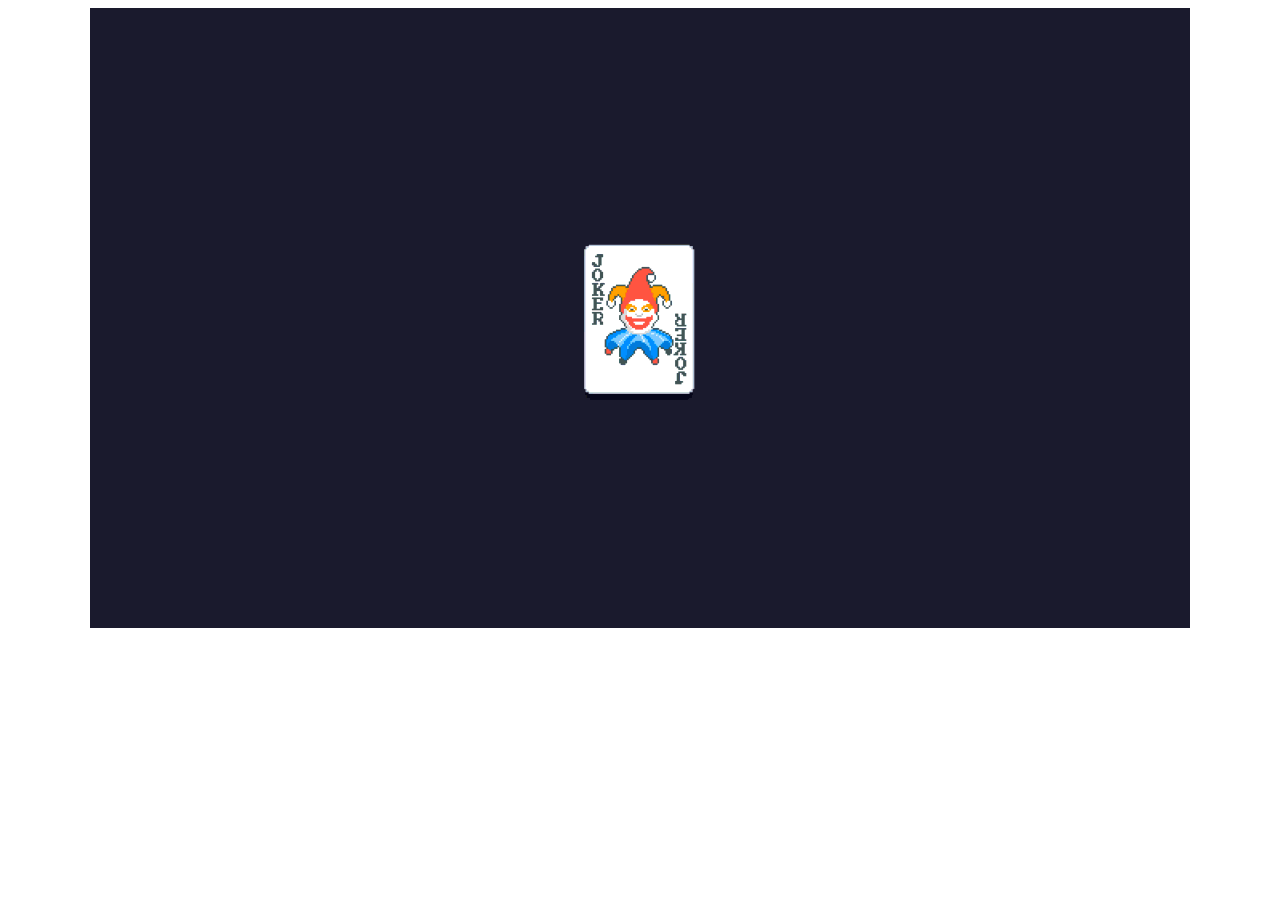
==== balatro/index.html @ 1f432baf "Add files via upload" ====
<!doctype html>
<html lang="en-us">
  <head>
    <meta charset="utf-8">
    <meta http-equiv="Content-Type" content="text/html; charset=utf-8">
    <meta name="viewport" content="width=device-width, initial-scale=1, shrink-to-fit=no, minimum-scale=1, maximum-scale=1">
    <title>Balatro</title>

    <!-- Load custom style sheet -->
    <link rel="stylesheet" type="text/css" href="theme/love.css">

    <script src = "./consolewrapper.js"></script>
  </head>
  <body>
    <center>
      <div>
        <!-- <h1>Balatro</h1> -->
        <canvas id="loadingCanvas" oncontextmenu="event.preventDefault()" width="800" height="600"></canvas>
        <canvas id="canvas" oncontextmenu="event.preventDefault()" width="100%" height="100%"></canvas>
      </div>
    </center>

    <script type='text/javascript'>
        window.callad = () => {
            window.parent.postMessage({ type: 'adcall'}, '*');
        }
      var canvas = document.getElementById("loadingCanvas");
      canvas.width = window.innerWidth || document.documentElement.clientWidth || document.body.clientWidth;
      canvas.height = window.innerHeight || document.documentElement.clientHeight || document.body.clientHeight;
      function goFullScreen(){
            var canvas = document.getElementById("canvas");
            if(canvas.requestFullScreen)
                canvas.requestFullScreen();
            else if(canvas.webkitRequestFullScreen)
                canvas.webkitRequestFullScreen();
            else if(canvas.mozRequestFullScreen)
                canvas.mozRequestFullScreen();
      }
      function FullScreenHook(){
        var canvas = document.getElementById("canvas");
        canvas.width = window.innerWidth || document.documentElement.clientWidth || document.body.clientWidth;
        canvas.height = window.innerHeight || document.documentElement.clientHeight || document.body.clientHeight;
      }
      var loadingContext = document.getElementById('loadingCanvas').getContext('2d');
      function drawLoadingText(text) {
        var canvas = loadingContext.canvas;

        loadingContext.fillStyle = "rgb(142, 195, 227)";
        loadingContext.fillRect(0, 0, canvas.scrollWidth, canvas.scrollHeight);

        loadingContext.font = '2em arial';
        loadingContext.textAlign = 'center'
        loadingContext.fillStyle = "rgb( 11, 86, 117 )";
        loadingContext.fillText(text, canvas.scrollWidth / 2, canvas.scrollHeight / 2);

        // loadingContext.fillText("Powered By Emscripten.", canvas.scrollWidth / 2, canvas.scrollHeight / 4);
        // loadingContext.fillText("Powered By LÖVE.", canvas.scrollWidth / 2, canvas.scrollHeight / 4 * 3);
      }

      window.onload = function () { window.focus(); };
      window.onclick = function () { window.focus(); };

      window.addEventListener("keydown", function(e) {
        // space and arrow keys
        if([32, 37, 38, 39, 40].indexOf(e.keyCode) > -1) {
          e.preventDefault();
        }
      }, false);

      var Module = {
        arguments: ["./game.love"],
        INITIAL_MEMORY: 256000000,
        printErr: console.error.bind(console),
        canvas: (function() {
          var canvas = document.getElementById('canvas');

          // As a default initial behavior, pop up an alert when webgl context is lost. To make your
          // application robust, you may want to override this behavior before shipping!
          // See http://www.khronos.org/registry/webgl/specs/latest/1.0/#5.15.2
          canvas.addEventListener("webglcontextlost", function(e) { alert('WebGL context lost. You will need to reload the page.'); e.preventDefault(); }, false);

          return canvas;
        })(),
        setStatus: function(text) {
          if (text) {
            drawLoadingText(text);
          } else if (Module.remainingDependencies === 0) {
            document.getElementById('loadingCanvas').style.display = 'none';
              document.getElementById('canvas').style.visibility = 'visible';
          }
        },
        totalDependencies: 0,
        remainingDependencies: 0,
        monitorRunDependencies: function(left) {
          this.remainingDependencies = left;
          this.totalDependencies = Math.max(this.totalDependencies, left);
          Module.setStatus(left ? 'Preparing... (' + (this.totalDependencies-left) + '/' + this.totalDependencies + ')' : 'All downloads complete.');
        }
      };
      Module.setStatus('Downloading...');
      window.onerror = function(event) {
        // TODO: do not warn on ok events like simulating an infinite loop or exitStatus
        Module.setStatus('Exception thrown, see JavaScript console');
        Module.setStatus = function(text) {
          if (text) Module.printErr('[post-exception status] ' + text);
        };
      };

      var applicationLoad = function(e) {
        Love(Module);
      }

    </script>
    <script type="text/javascript" src="game.js?v=d7e34743-2fea-4de6-8a0e-1103b5fcf07f"></script>
    <script async type="text/javascript" src="./love.js" onload="applicationLoad(this)"></script>
    <!-- <footer>
      <p>Built with <a href="https://github.com/Davidobot/love.js">love.js</a> <button onclick="goFullScreen();">Go Fullscreen</button><br>Hint: Reload the page if screen is blank</p>
    </footer> -->
  </body>
</html>
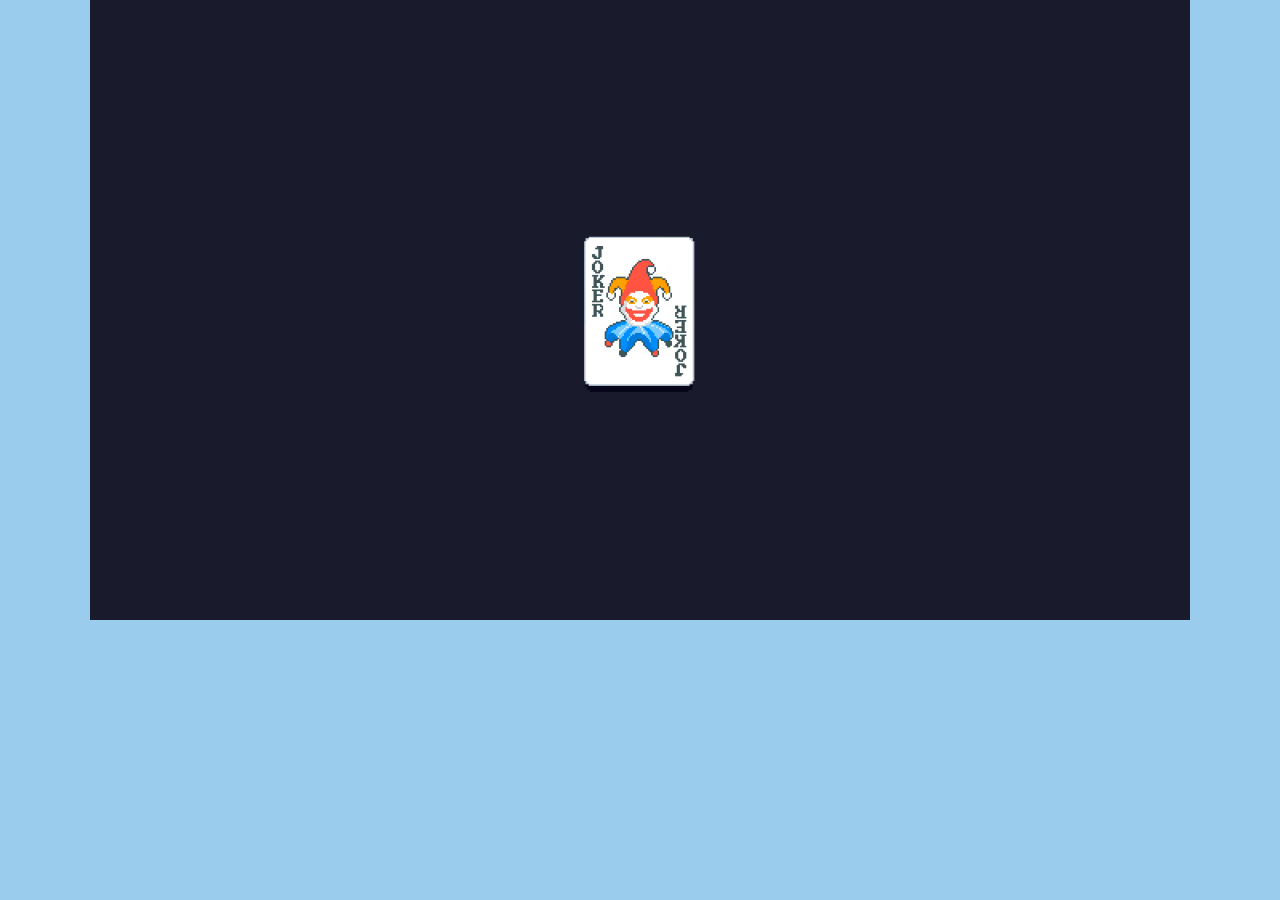
==== commit 47b8469b: "Update index.html" ====
--- a/balatro/index.html
+++ b/balatro/index.html
@@ -7,7 +7,7 @@
     <title>Balatro</title>
 
     <!-- Load custom style sheet -->
-    <link rel="stylesheet" type="text/css" href="theme/love.css">
+    <link rel="stylesheet" type="text/css" href="love.css">
 
     <script src = "./consolewrapper.js"></script>
   </head>
@@ -118,3 +118,4 @@
     </footer> -->
   </body>
 </html>
+
--- a/balatro/love.css
+++ b/balatro/love.css
@@ -0,0 +1,62 @@
+* {
+    box-sizing: border-box;
+}
+
+h1 {
+    font-family: arial;
+    color: rgb( 11, 86, 117 );
+}
+
+body {
+/*    background-image: url(bg.png);*/
+    background-repeat: no-repeat;
+    font-family: arial;
+    margin: 0;
+    padding: none;
+    background-color: rgb( 154, 205, 237 );
+    color: rgb( 28, 78, 104 );
+}
+
+
+body::before {
+    content: "Click To Start!"; /* 添加背景文字 */
+    position: absolute;       /* 绝对定位 */
+    top: 50%;                 /* 垂直居中 */
+    left: 50%;                /* 水平居中 */
+    transform: translate(-50%, -50%); /* 精确居中 */
+    font-size: 2rem;          /* 设置文字大小 */
+    color: white;             /* 设置文字颜色 */
+    font-weight: bold;        /* 设置字体粗细 */
+    z-index: -1;              /* 确保背景文字位于内容下方 */
+}
+
+footer {
+    font-family: arial;
+    font-size: 12px;
+    padding-left: 10px;
+    position:absolute;
+    bottom: 0;
+    width: 100%;
+}
+
+/* Links */
+a {
+    text-decoration: none;
+}
+a:link {
+    color: rgb( 233, 73, 154 );
+}
+a:visited {
+    color: rgb( 110, 30, 71 );
+}
+a:hover {
+    color: rgb( 252, 207, 230 );
+}
+
+/* the canvas *must not* have any border or padding, or mouse coords will be wrong */
+#canvas {
+    padding-right: 0;
+    display: block;
+    border: 0px none;
+    visibility: hidden;
+}
